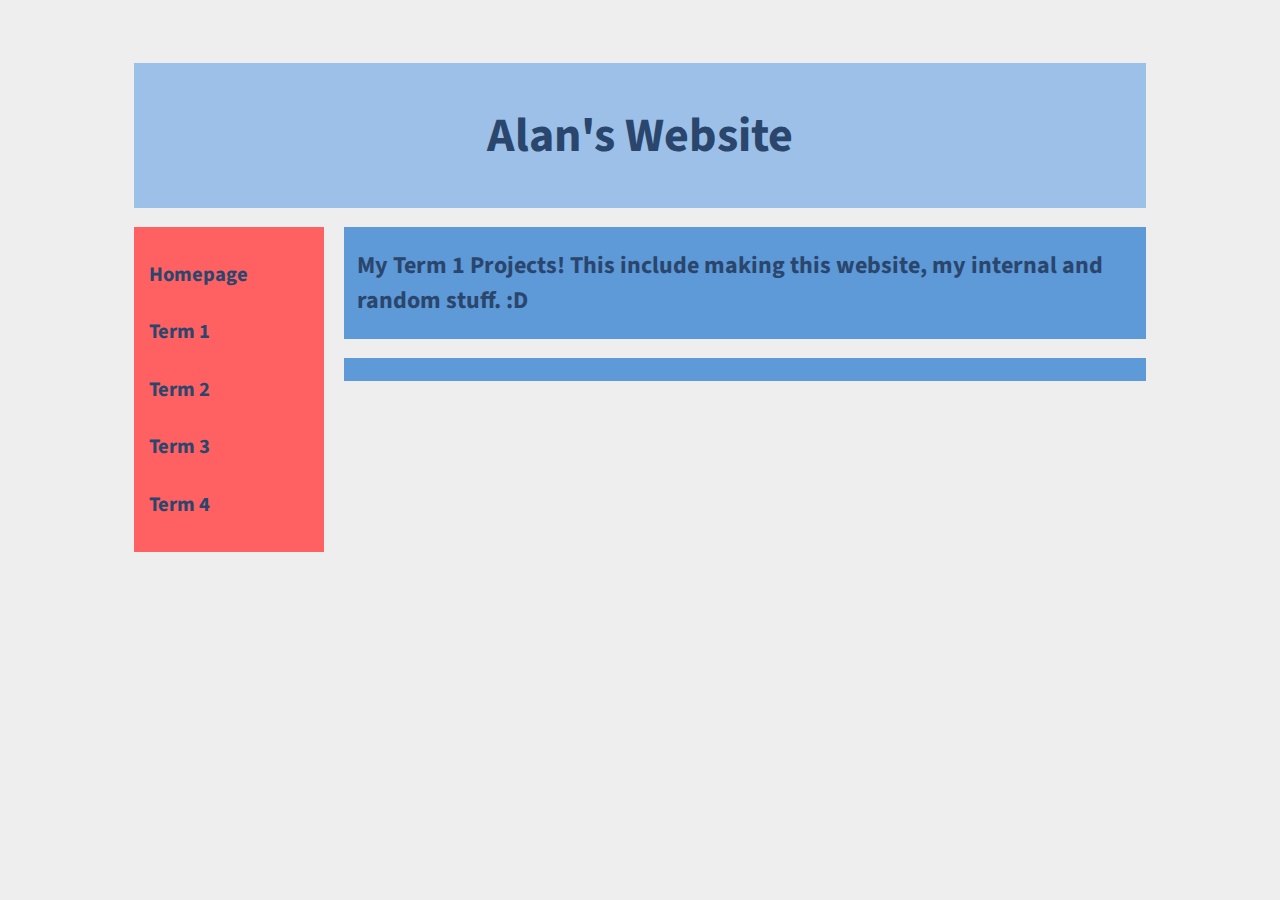
==== term-1.html @ 6621255b "🍖🗼 Checkpoint ./term-1.html:5678309/1871 ./term-2.html:5678309/1595 ./term-3.html:5678309/1595 ./ter" ====
<!DOCTYPE html><html lang="en"><head>
    <link rel="stylesheet" type="text/css" href="style.css">
    <!-- Fonts:Roboto, Source Sans Pro -->  
    <link href="https://fonts.googleapis.com/css?family=Roboto|Source+Sans+Pro&amp;display=swap" rel="stylesheet">
    <meta charset="utf-8">
    <!-- https://daneden.github.io/animate.css/ to setup animations, add to div -->
    <link rel="stylesheet" href="animate.css">
    <!-- Activate WOW, timing animations https://www.delac.io/wow/index.html -->
    <script src="wow.min.js"></script> 
    <script>new WOW().init();</script>
    
  </head>
  <body>
    <!-- Start -->
    <div id="container">
      
        <!-- Header -->
      <div id="header" class="wow fadeIn " data-wow-delay="0.5s">
       <h1> Alan's Website </h1>
      </div>
      
      
      <!-- Navigation -->
      <div id="nav" class="wow fadeIn" data-wow-delay="0.5s">
        <ul><h3>
          <li><a href="index.html">Homepage</a></li>
          <li><a href="term-1.html">Term 1</a></li>
          <li><a href="term-2.html">Term 2</a></li>
          <li><a href="term-3.html">Term 3</a></li>
          <li><a href="term-4.html">Term 4</a></li>
          
        </h3></ul>
        
      </div>
      
        <!-- Main Content -->
      <div id="main" class="wow fadeIn" data-wow-delay="0.5s">
        <h2>
     My Term 1 Projects! This include making this website, my internal and random stuff. :D
        </h2>
      </div>
      
      <div id="infoBox" class="wow fadeIn" data-wow-delay="0.5s">
        <h2>
        </h2> 
      </div>  
    </div>
    
    <!-- End -->
  

</body></html>
---- style.css ----
/*notes
Margin and Padding: (top) (right) (bottom) (left)
Adding padding to main/nav will mean changing the margin +/- (x) to align both boxes.

Width and float allow the boxes to be next to eachother
# To cover an id, . To cover a class eg: #header
You can edit specific lines of code by combining the class and id eg:#main.title
*/

body{
  background-color:#EEE;/*Kinda white but better than white #EEE*/
  font-family: 'Source Sans Pro', sans-serif;
}

#header{
  background-color:#9CC0E7; /*Light Cloud Blue 9CC0E7*/
  text-align: center;
  padding: 0.5%;
  font-size:150%;
  margin: 5% 10% 0;
  color:#2A466D;
}


/*!!!Navigation CSS start!!!*/

/*To change the whole box*/
#nav{
  background-color:#FF6162;
  float:left;
  width:15%;
  margin:1.5% 0 0 10%;
}
/*To change elements that relate to the list*/
#nav ul{
  padding:0%;
  margin:0%;
  width:150%;
  list-style-type:none;
}
/*To change the text*/
#nav a{
  display:block;
  padding:5%;
  text-decoration:none;
  color:#2A466D;
  font-size:110%;
}
/*To change the text upon hover*/
#nav a:hover {
  color:#00A0C6; 
  background-color:#EEE;
}

/*!!!Navigation CSS end!!!*/

/*!!!Info Boxes Start!!!*/

#main{
  background-color:#5e99d8; /*Light Blue #5e99d8*/
  width:61.4%;
  float:right;
  color:#2A466D; /*Royal Blue 2A466D*/
  padding:0.1% 1% 0.1% 1%;
  margin:1.5% 10% 0 0;
}

#infoBox{
  background-color:#5e99d8; /*Light Blue #5e99d8*/
  width:61.4%;
  float:right;
  color:#2A466D; /*Royal Blue 2A466D*/
  padding: 0.1% 1% 0.1% 1%;
  margin:1.5% 10% 0 0;
}

/*Info Boxes End*/
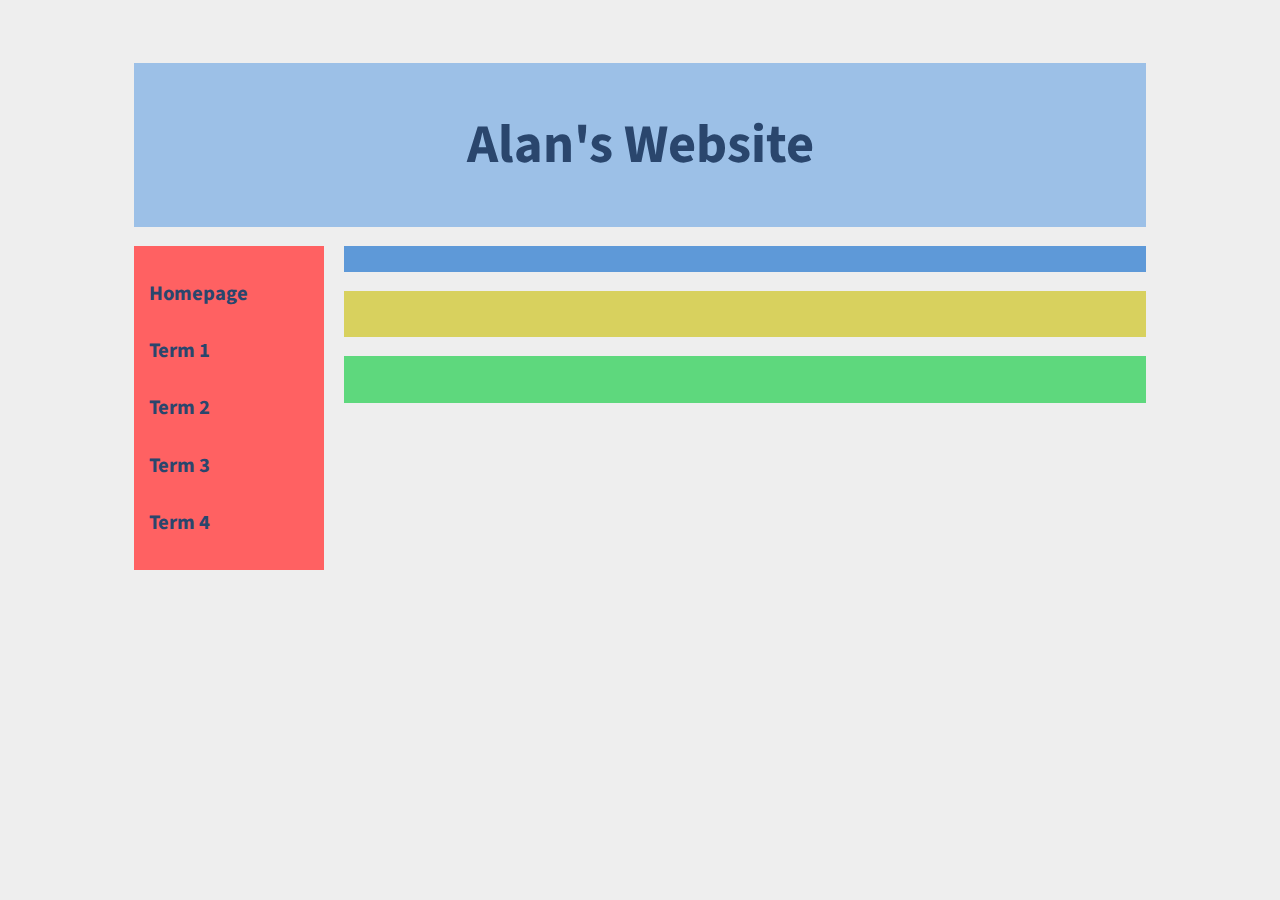
==== commit 8ebdadf1: "🐝🏗 Checkpoint ./style.css:5678309/98 ./index.html:5678309/360 ./term-1.html:5678309/6996 ./term-2.ht" ====
--- a/term-1.html
+++ b/term-1.html
@@ -21,7 +21,7 @@
       
       
       <!-- Navigation -->
-      <div id="nav" class="wow fadeIn" data-wow-delay="0.5s">
+      <div id="nav" class="wow fadeIn" data-wow-delay="0.65s">
         <ul><h3>
           <li><a href="index.html">Homepage</a></li>
           <li><a href="term-1.html">Term 1</a></li>
@@ -34,16 +34,21 @@
       </div>
       
         <!-- Main Content -->
-      <div id="main" class="wow fadeIn" data-wow-delay="0.5s">
+      <div id="main" class="wow fadeIn" data-wow-delay="0.75s">
         <h2>
-     My Term 1 Projects! This include making this website, my internal and random stuff. :D
         </h2>
       </div>
       
-      <div id="infoBox" class="wow fadeIn" data-wow-delay="0.5s">
+      <div id="infoBox" class="wow fadeIn" data-wow-delay="0.85s">
         <h2>
         </h2> 
       </div>  
+      
+      
+      <div id="showcase" class="wow fadeIn" data-wow-delay="0.95s">
+        <h2>
+        </h2>
+      </div> 
     </div>
     
     <!-- End -->
--- a/style.css
+++ b/style.css
@@ -16,10 +16,11 @@
   background-color:#9CC0E7; /*Light Cloud Blue 9CC0E7*/
   text-align: center;
   padding: 0.5%;
-  font-size:150%;
+  font-size:170%;
   margin: 5% 10% 0;
   color:#2A466D;
 }
+
 
 
 /*!!!Navigation CSS start!!!*/
@@ -63,15 +64,35 @@
   color:#2A466D; /*Royal Blue 2A466D*/
   padding:0.1% 1% 0.1% 1%;
   margin:1.5% 10% 0 0;
+  font-size:120%;
 }
 
 #infoBox{
-  background-color:#5e99d8; /*Light Blue #5e99d8*/
+  background-color:#D8D15E; /*Light Blue #5e99d8*/
   width:61.4%;
   float:right;
   color:#2A466D; /*Royal Blue 2A466D*/
-  padding: 0.1% 1% 0.1% 1%;
+  padding: 0.1% 1% 2% 1%;
   margin:1.5% 10% 0 0;
 }
 
-/*Info Boxes End*/+/*Info Boxes End*/
+iframe{
+  width:100%;
+}
+
+#showcase{
+  background-color:#5ED87D; /*Light Blue #5e99d8*/
+  width:61.4%;
+  float:right;
+  color:#2A466D; /*Royal Blue 2A466D*/
+  padding: 0.1% 1% 2% 1%;
+  margin:1.5% 10% 5% 0;
+  transition:0.5s;
+  background-size:100%;
+}
+#showcase img{
+  width:40%;
+  padding: 2% 2% 2% 2%;
+}
+
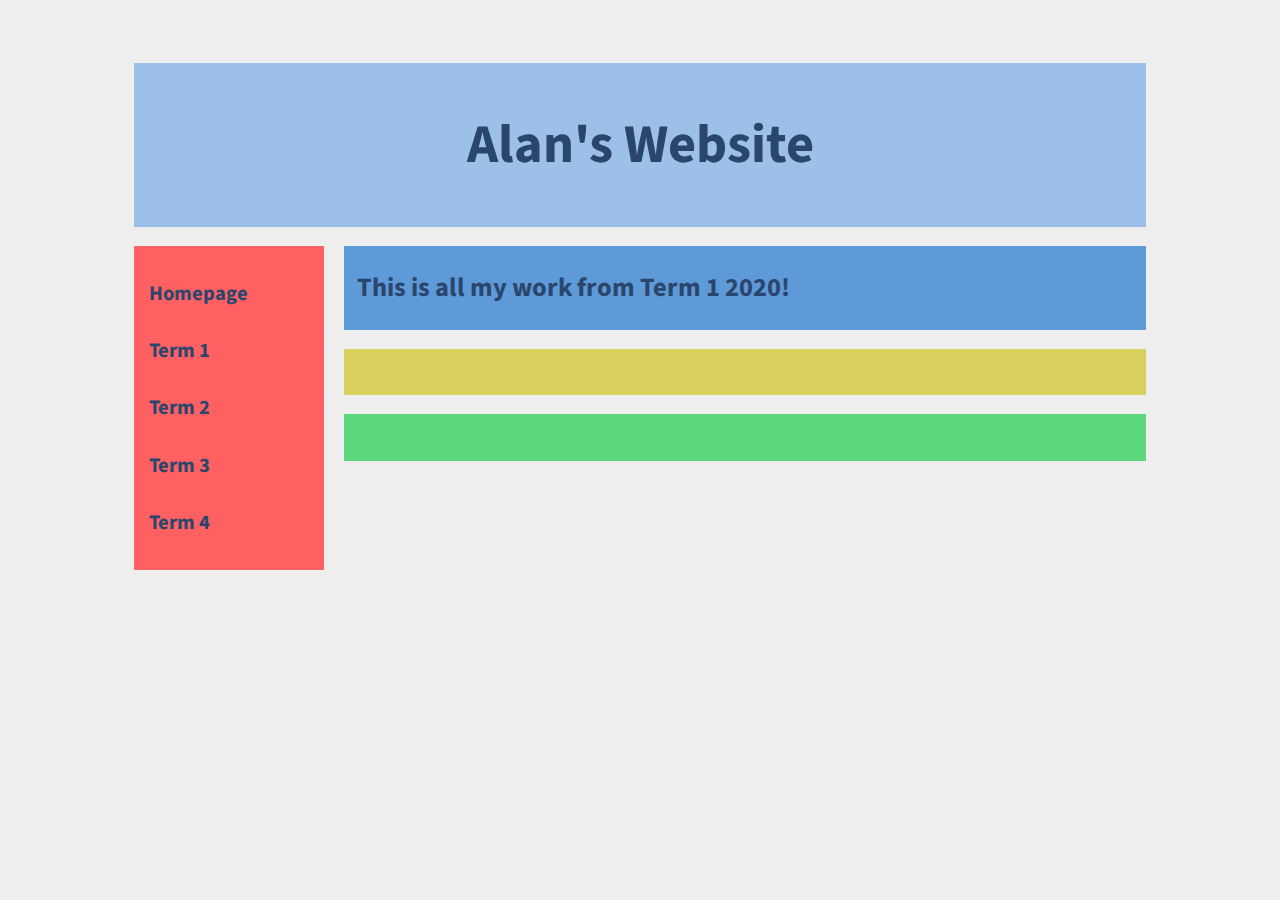
==== commit 37bba35a: "📈✨ Updated with Glitch" ====
--- a/term-1.html
+++ b/term-1.html
@@ -8,7 +8,7 @@
     <!-- Activate WOW, timing animations https://www.delac.io/wow/index.html -->
     <script src="wow.min.js"></script> 
     <script>new WOW().init();</script>
-    
+    <title>Term 1</title>
   </head>
   <body>
     <!-- Start -->
@@ -36,6 +36,7 @@
         <!-- Main Content -->
       <div id="main" class="wow fadeIn" data-wow-delay="0.75s">
         <h2>
+          This is all my work from Term 1 2020!
         </h2>
       </div>
       
--- a/style.css
+++ b/style.css
@@ -1,7 +1,6 @@
 /*notes
 Margin and Padding: (top) (right) (bottom) (left)
 Adding padding to main/nav will mean changing the margin +/- (x) to align both boxes.
-
 Width and float allow the boxes to be next to eachother
 # To cover an id, . To cover a class eg: #header
 You can edit specific lines of code by combining the class and id eg:#main.title
@@ -64,7 +63,7 @@
   color:#2A466D; /*Royal Blue 2A466D*/
   padding:0.1% 1% 0.1% 1%;
   margin:1.5% 10% 0 0;
-  font-size:120%;
+  font-size:110%;
 }
 
 #infoBox{
@@ -75,12 +74,14 @@
   padding: 0.1% 1% 2% 1%;
   margin:1.5% 10% 0 0;
 }
+/*Info Boxes End*/
 
-/*Info Boxes End*/
 iframe{
   width:100%;
 }
 
+
+/*Pictures and Old work showcase start!!*/
 #showcase{
   background-color:#5ED87D; /*Light Blue #5e99d8*/
   width:61.4%;
@@ -95,4 +96,5 @@
   width:40%;
   padding: 2% 2% 2% 2%;
 }
+/*Pictures and Old owrk showcase end!!*/
 
